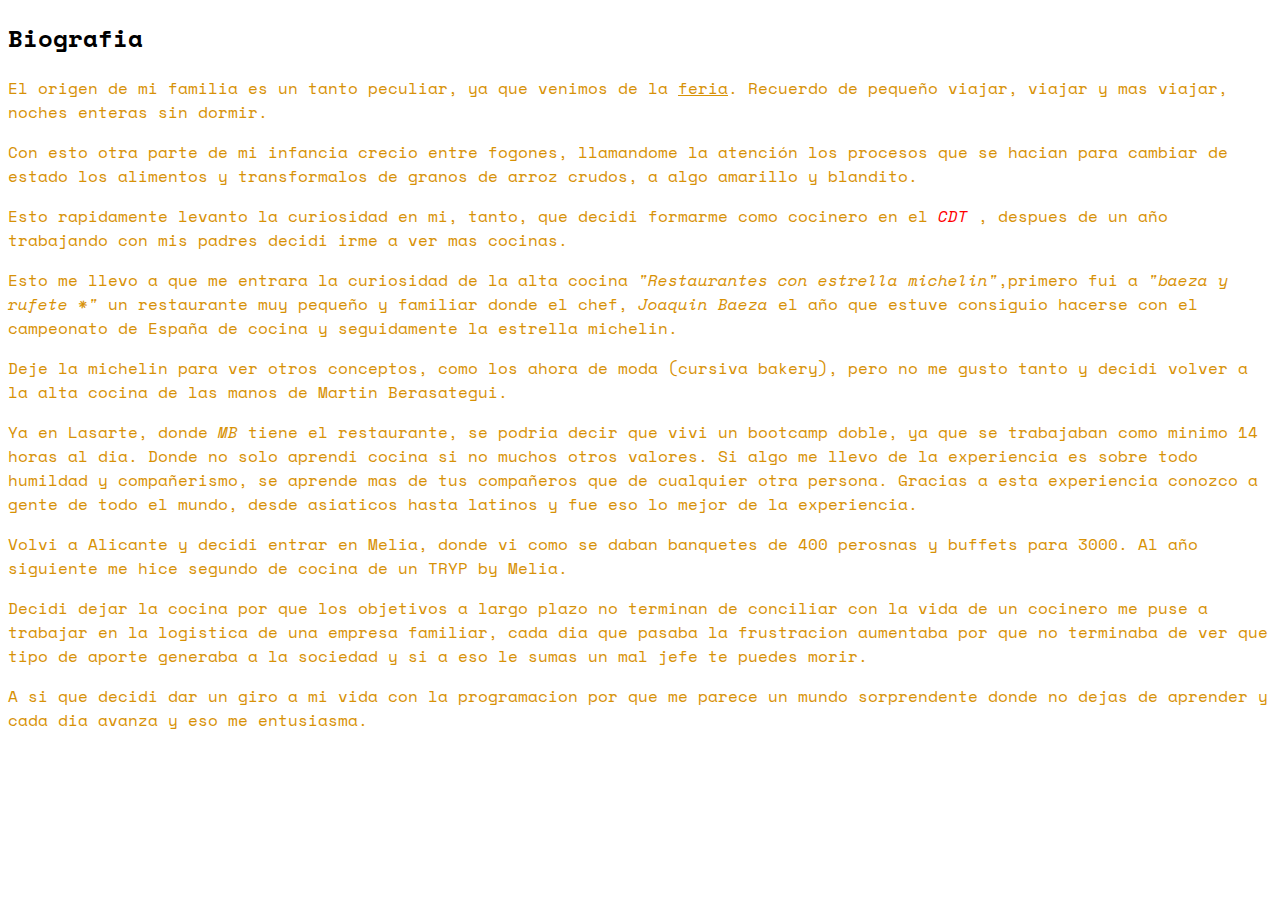
==== biografia.html @ 95cd4086 "primeros comienzos" ====
<!DOCTYPE html> 
    <html lang="es"> 
        <head> 
            <meta charset="UTF-8" />
            <title>Biografia</title>
            <link rel="stylesheet" type="text/css" href="biografia.css"/>
            <link rel="preconnect" href="https://fonts.googleapis.com">
            <link rel="preconnect" href="https://fonts.gstatic.com" crossorigin>
            <link href="https://fonts.googleapis.com/css2?family=Space+Mono:ital@1&display=swap" rel="stylesheet">
        </head>


<body>

<h2>Biografia</h2>

<!-- A las divisiones agregarle un fondo de color gris -->
    <div id="origen">
        <p>El origen de mi familia es un tanto peculiar, ya que venimos de la <u>feria</u>. Recuerdo de pequeño viajar, viajar
        y mas viajar, noches enteras sin dormir.</p>

        <p>Con esto otra parte de mi infancia crecio entre fogones, llamandome la atención los procesos que se hacian
        para cambiar de estado los alimentos y transformalos de granos de arroz crudos, a algo amarillo y blandito.</p>

        <p>Esto rapidamente levanto la curiosidad en mi, tanto, que decidi formarme como cocinero en el <em id=escuela>CDT</em>
        , despues de un año trabajando con mis padres decidi irme a ver mas cocinas.</p>
    </div>
    
    <!-- A las divisiones agregarle un fondo de color gris -->

    <div id="cocina">
        <p>Esto me llevo a que me entrara la curiosidad de la alta cocina <em class=michelin>"Restaurantes con estrella michelin"</em>,primero
        fui a <em class=michelin>"baeza y rufete *"</em> un restaurante muy pequeño y familiar donde el chef, <i>Joaquin Baeza</i> el año que estuve consiguio
        hacerse con el campeonato de España de cocina y seguidamente la estrella michelin.</p>

        <p>Deje la michelin para ver otros conceptos, como los ahora de moda (cursiva bakery), pero no me gusto tanto y
        decidi volver a la alta cocina de las manos de Martin Berasategui.</p>

        <p>Ya en Lasarte, donde <em class=cocinero>MB</em> tiene el restaurante, se podria decir que vivi un bootcamp doble, ya que se trabajaban 
        como minimo 14 horas al dia. Donde no solo aprendi cocina si no muchos otros valores. Si algo me llevo de
        la experiencia es sobre todo humildad y compañerismo, se aprende mas de tus compañeros que de cualquier otra 
        persona. Gracias a esta experiencia conozco a gente de todo el mundo, desde asiaticos hasta latinos y fue
        eso lo mejor de la experiencia.</p>
    </div>

    <!-- A las divisiones agregarla un color de fondo gris -->

    <div id="desenlace">
        <p>Volvi a Alicante y decidi entrar en Melia, donde vi como se daban banquetes de 400 perosnas y buffets para 3000.
        Al año siguiente me hice segundo de cocina de un TRYP by Melia.</p>

        <p>Decidi dejar la cocina por que los objetivos a largo plazo no terminan de conciliar con la vida de un cocinero
        me puse a trabajar en la logistica de una empresa familiar, cada dia que pasaba la frustracion aumentaba por que
        no terminaba de ver que tipo de aporte generaba a la sociedad y si a eso le sumas un mal jefe te puedes morir.</p>

        <p>A si que decidi dar un giro a mi vida con la programacion por que me parece un mundo sorprendente donde no dejas
        de aprender y cada dia avanza y eso me entusiasma.</p>
    </div>
</body>


<!-- Aqui se añadiran imagenes de la feria, Joaquin Baeza, Martin Berasategui y La tartana -->
---- biografia.css ----
h2 {
    font-family:'Space Mono', monospace;
    color:rgb(0, 0, 0)
}

p {
    font-family: 'Space Mono', monospace;
    color:rgb(215, 145, 5)
}

#cocinero {
    color:blue
}

#escuela {
    color:red
}
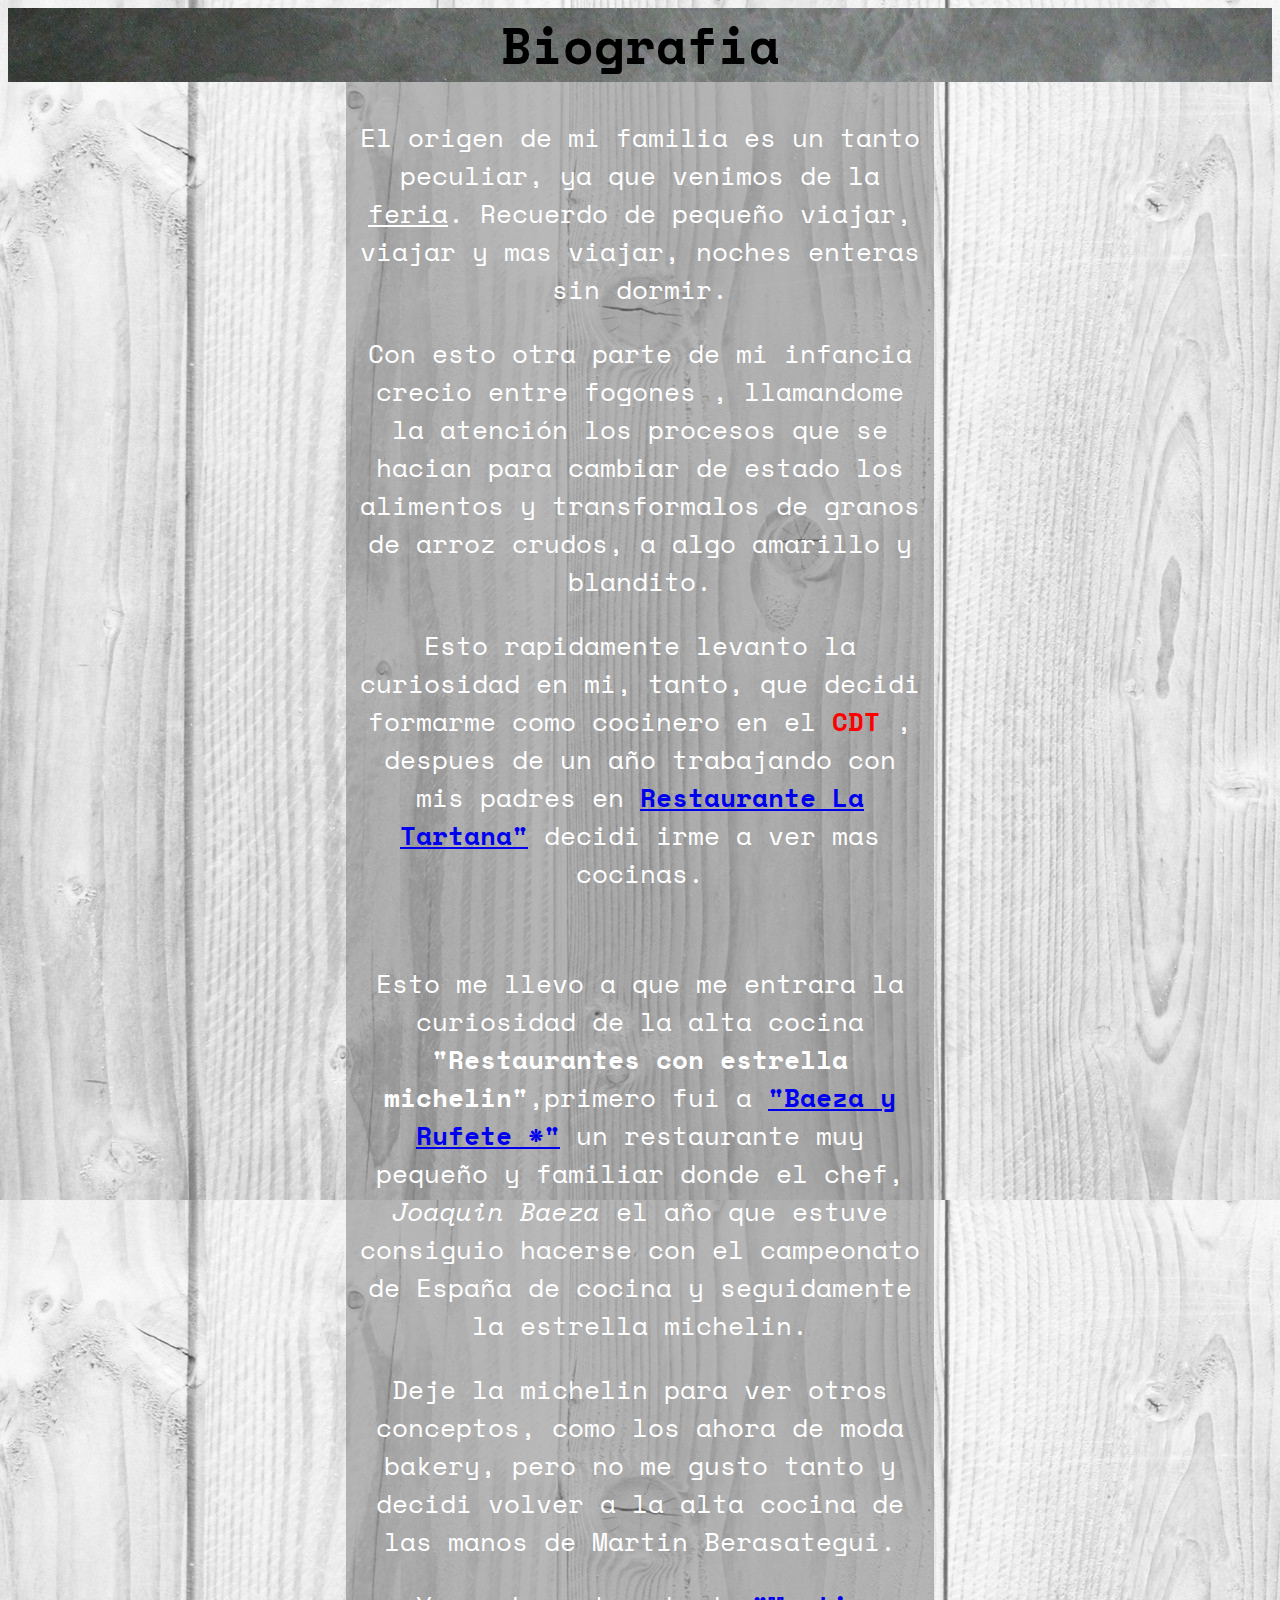
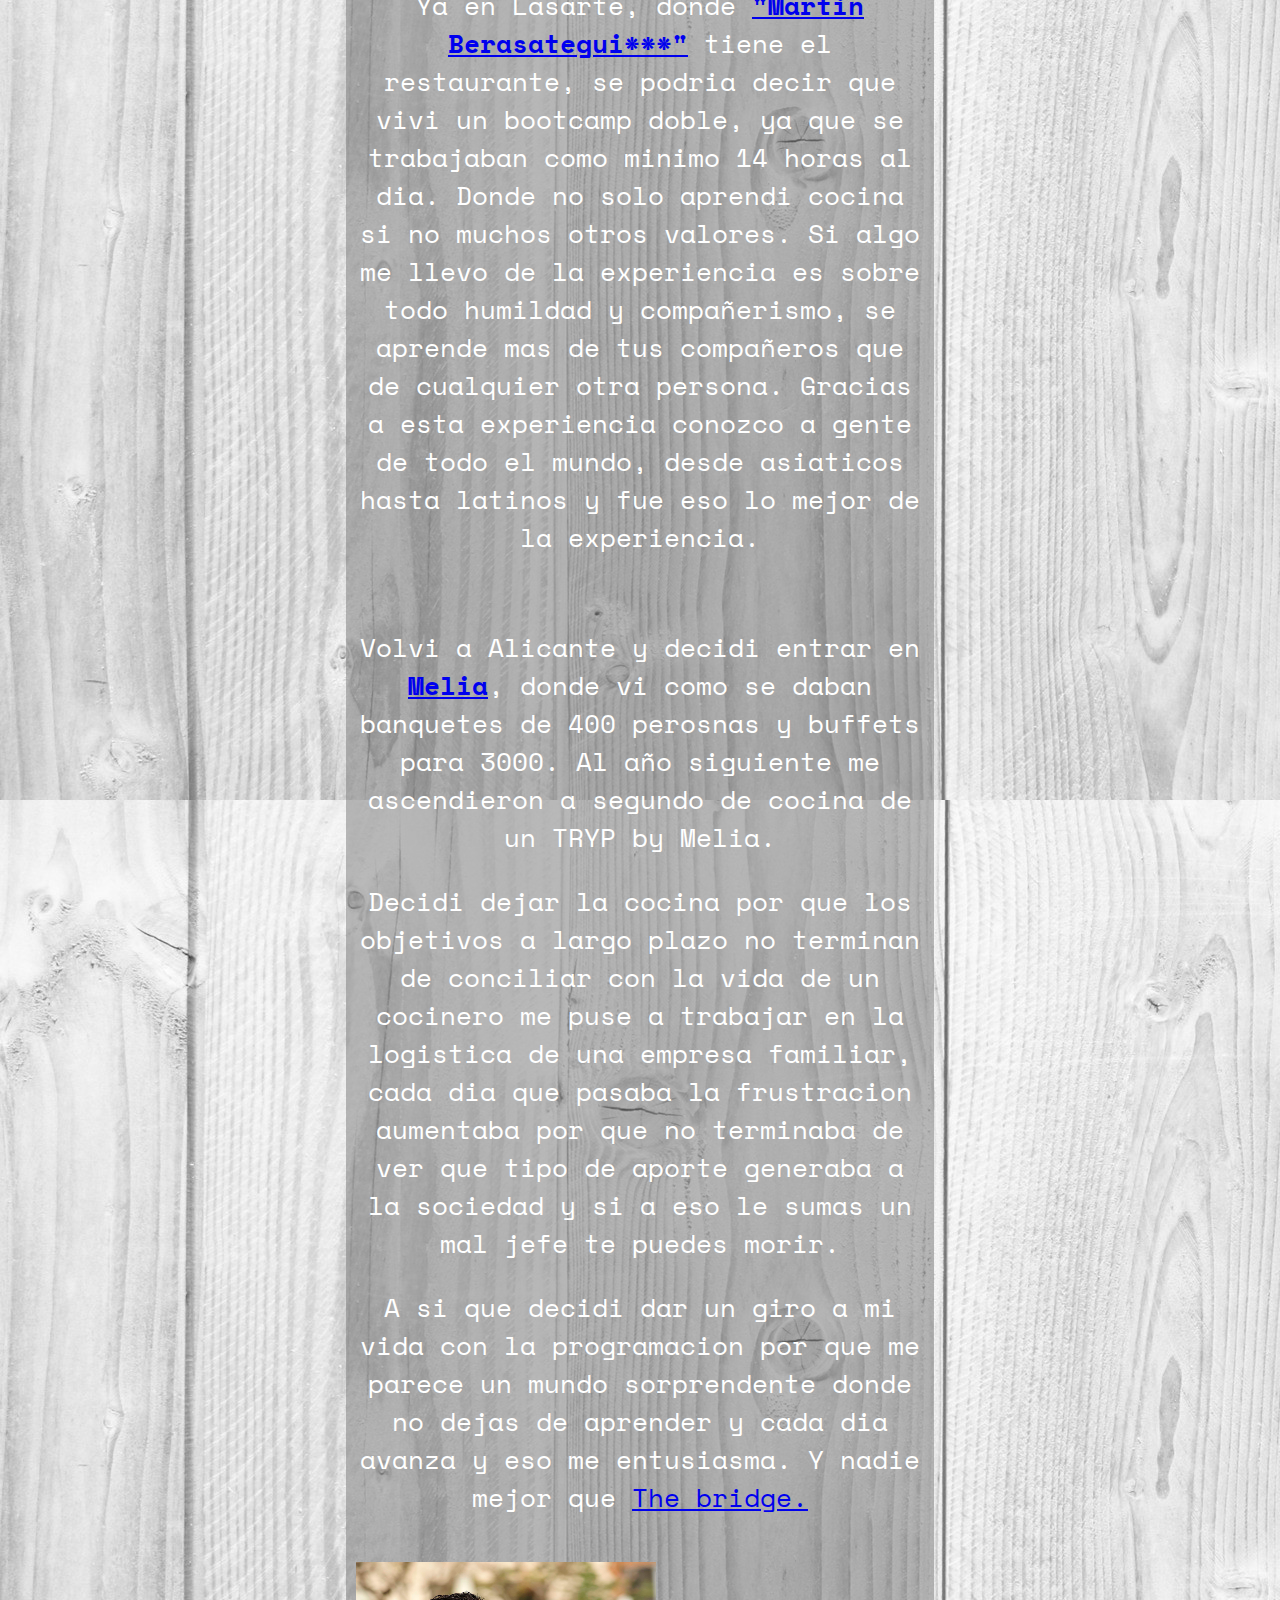
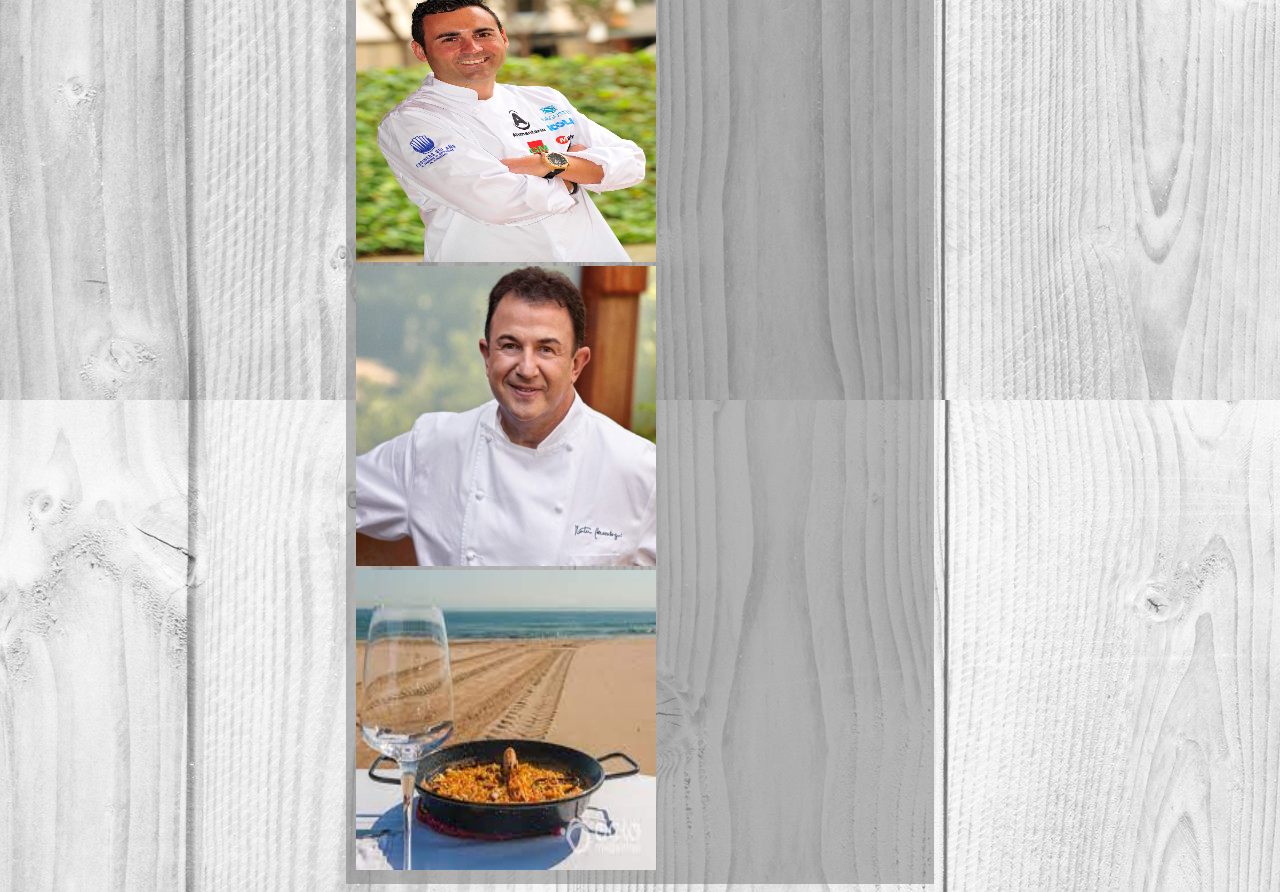
==== commit 6ca62b2d: "Form" ====
--- a/biografia.html
+++ b/biografia.html
@@ -12,31 +12,34 @@
 
 <body>
 
-<h2>Biografia</h2>
-
+    <header>
+        <h2>
+            Biografia
+        </h2>
+    </header>
 <!-- A las divisiones agregarle un fondo de color gris -->
-    <div id="origen">
-        <p>El origen de mi familia es un tanto peculiar, ya que venimos de la <u>feria</u>. Recuerdo de pequeño viajar, viajar
+    <div class="origen">
+        <p class="primer_parrafo">El origen de mi familia es un tanto peculiar, ya que venimos de la <u>feria</u>. Recuerdo de pequeño viajar, viajar
         y mas viajar, noches enteras sin dormir.</p>
 
-        <p>Con esto otra parte de mi infancia crecio entre fogones, llamandome la atención los procesos que se hacian
+        <p class="primer_parrafo">Con esto otra parte de mi infancia crecio entre fogones , llamandome la atención los procesos que se hacian
         para cambiar de estado los alimentos y transformalos de granos de arroz crudos, a algo amarillo y blandito.</p>
 
-        <p>Esto rapidamente levanto la curiosidad en mi, tanto, que decidi formarme como cocinero en el <em id=escuela>CDT</em>
-        , despues de un año trabajando con mis padres decidi irme a ver mas cocinas.</p>
+        <p class="primer_parrafo">Esto rapidamente levanto la curiosidad en mi, tanto, que decidi formarme como cocinero en el <strong id="escuela">CDT</strong>
+        , despues de un año trabajando con mis padres en <a href="http://www.restaurantelatartana.com/la-tartana/"><strong>Restaurante La Tartana"</strong></a> decidi irme a ver mas cocinas.</p>
     </div>
     
     <!-- A las divisiones agregarle un fondo de color gris -->
 
-    <div id="cocina">
-        <p>Esto me llevo a que me entrara la curiosidad de la alta cocina <em class=michelin>"Restaurantes con estrella michelin"</em>,primero
-        fui a <em class=michelin>"baeza y rufete *"</em> un restaurante muy pequeño y familiar donde el chef, <i>Joaquin Baeza</i> el año que estuve consiguio
+    <div class="cocina">
+        <p>Esto me llevo a que me entrara la curiosidad de la alta cocina <strong id="guia">"Restaurantes con estrella michelin"</strong>,primero
+        fui a <a href=https://baezarufete.com><strong id="restaurante">"Baeza y Rufete *"</strong></a> un restaurante muy pequeño y familiar donde el chef, <i>Joaquin Baeza</i> el año que estuve consiguio
         hacerse con el campeonato de España de cocina y seguidamente la estrella michelin.</p>
 
-        <p>Deje la michelin para ver otros conceptos, como los ahora de moda (cursiva bakery), pero no me gusto tanto y
+        <p>Deje la michelin para ver otros conceptos, como los ahora de moda bakery, pero no me gusto tanto y
         decidi volver a la alta cocina de las manos de Martin Berasategui.</p>
 
-        <p>Ya en Lasarte, donde <em class=cocinero>MB</em> tiene el restaurante, se podria decir que vivi un bootcamp doble, ya que se trabajaban 
+        <p>Ya en Lasarte, donde <a href=https://www.martinberasategui.com/es/inicio><strong id="">"Martin Berasategui***"</strong></a> tiene el restaurante, se podria decir que vivi un bootcamp doble, ya que se trabajaban 
         como minimo 14 horas al dia. Donde no solo aprendi cocina si no muchos otros valores. Si algo me llevo de
         la experiencia es sobre todo humildad y compañerismo, se aprende mas de tus compañeros que de cualquier otra 
         persona. Gracias a esta experiencia conozco a gente de todo el mundo, desde asiaticos hasta latinos y fue
@@ -45,17 +48,35 @@
 
     <!-- A las divisiones agregarla un color de fondo gris -->
 
-    <div id="desenlace">
-        <p>Volvi a Alicante y decidi entrar en Melia, donde vi como se daban banquetes de 400 perosnas y buffets para 3000.
-        Al año siguiente me hice segundo de cocina de un TRYP by Melia.</p>
+    <div class="desenlace">
+        <p>Volvi a Alicante y decidi entrar en <a href=https://www3.melia.com/es/hoteles/espana/alicante/melia-alicante><strong>Melia</strong></a>, donde vi como se daban banquetes de 400 perosnas y buffets para 3000.
+        Al año siguiente me ascendieron a segundo de cocina de un TRYP by Melia.</p>
 
         <p>Decidi dejar la cocina por que los objetivos a largo plazo no terminan de conciliar con la vida de un cocinero
         me puse a trabajar en la logistica de una empresa familiar, cada dia que pasaba la frustracion aumentaba por que
         no terminaba de ver que tipo de aporte generaba a la sociedad y si a eso le sumas un mal jefe te puedes morir.</p>
 
         <p>A si que decidi dar un giro a mi vida con la programacion por que me parece un mundo sorprendente donde no dejas
-        de aprender y cada dia avanza y eso me entusiasma.</p>
+        de aprender y cada dia avanza y eso me entusiasma. Y nadie mejor que <a href=https://www.thebridge.tech/bootcamps/bootcamp-fullstack-developer>The bridge.</a></p>
     </div>
+    <footer>
+        <div>
+
+            <img src="img/JOAQUIN-BAEZA-RUFETE.jpg"
+            width="300" height="300"
+            alt="Joaquin Baeza Rufete" />
+
+            <img src="img/martin-def-860x860.jpg"
+            width="300" height="300"
+            alt="Martin Berasategui"/>
+
+            <img src="/img/descarga.jfif"
+            width="300" height="300"
+            alt="restaurante La Tartana"/>
+
+        </div>
+        
+    </footer>
 </body>
 
 
--- a/biografia.css
+++ b/biografia.css
@@ -1,14 +1,26 @@
+ body{
+    background-image: url("img/9870.jpg")
+}
+
+div{
+    background-color:rgba(119, 119, 119, 0.5);
+}
+
+
 h2 {
+    font-size: 50px;
     font-family:'Space Mono', monospace;
     color:rgb(0, 0, 0)
 }
 
 p {
+    font-size: 26px;
     font-family: 'Space Mono', monospace;
-    color:rgb(215, 145, 5)
+    color:rgb(255, 255, 255)
+      
 }
 
-#cocinero {
+p #cocinero {
     color:blue
 }
 
@@ -16,3 +28,19 @@
     color:red
 }
 
+h2 {
+    text-align: center;
+    margin:auto;
+}
+
+p {
+    text-align: center;
+}
+
+div {
+    width:45%;border:10px line rgb(4, 4, 4);padding:10px;margin:auto;
+}
+
+header {
+    background-image: url(img/fondopagina.jpg);
+}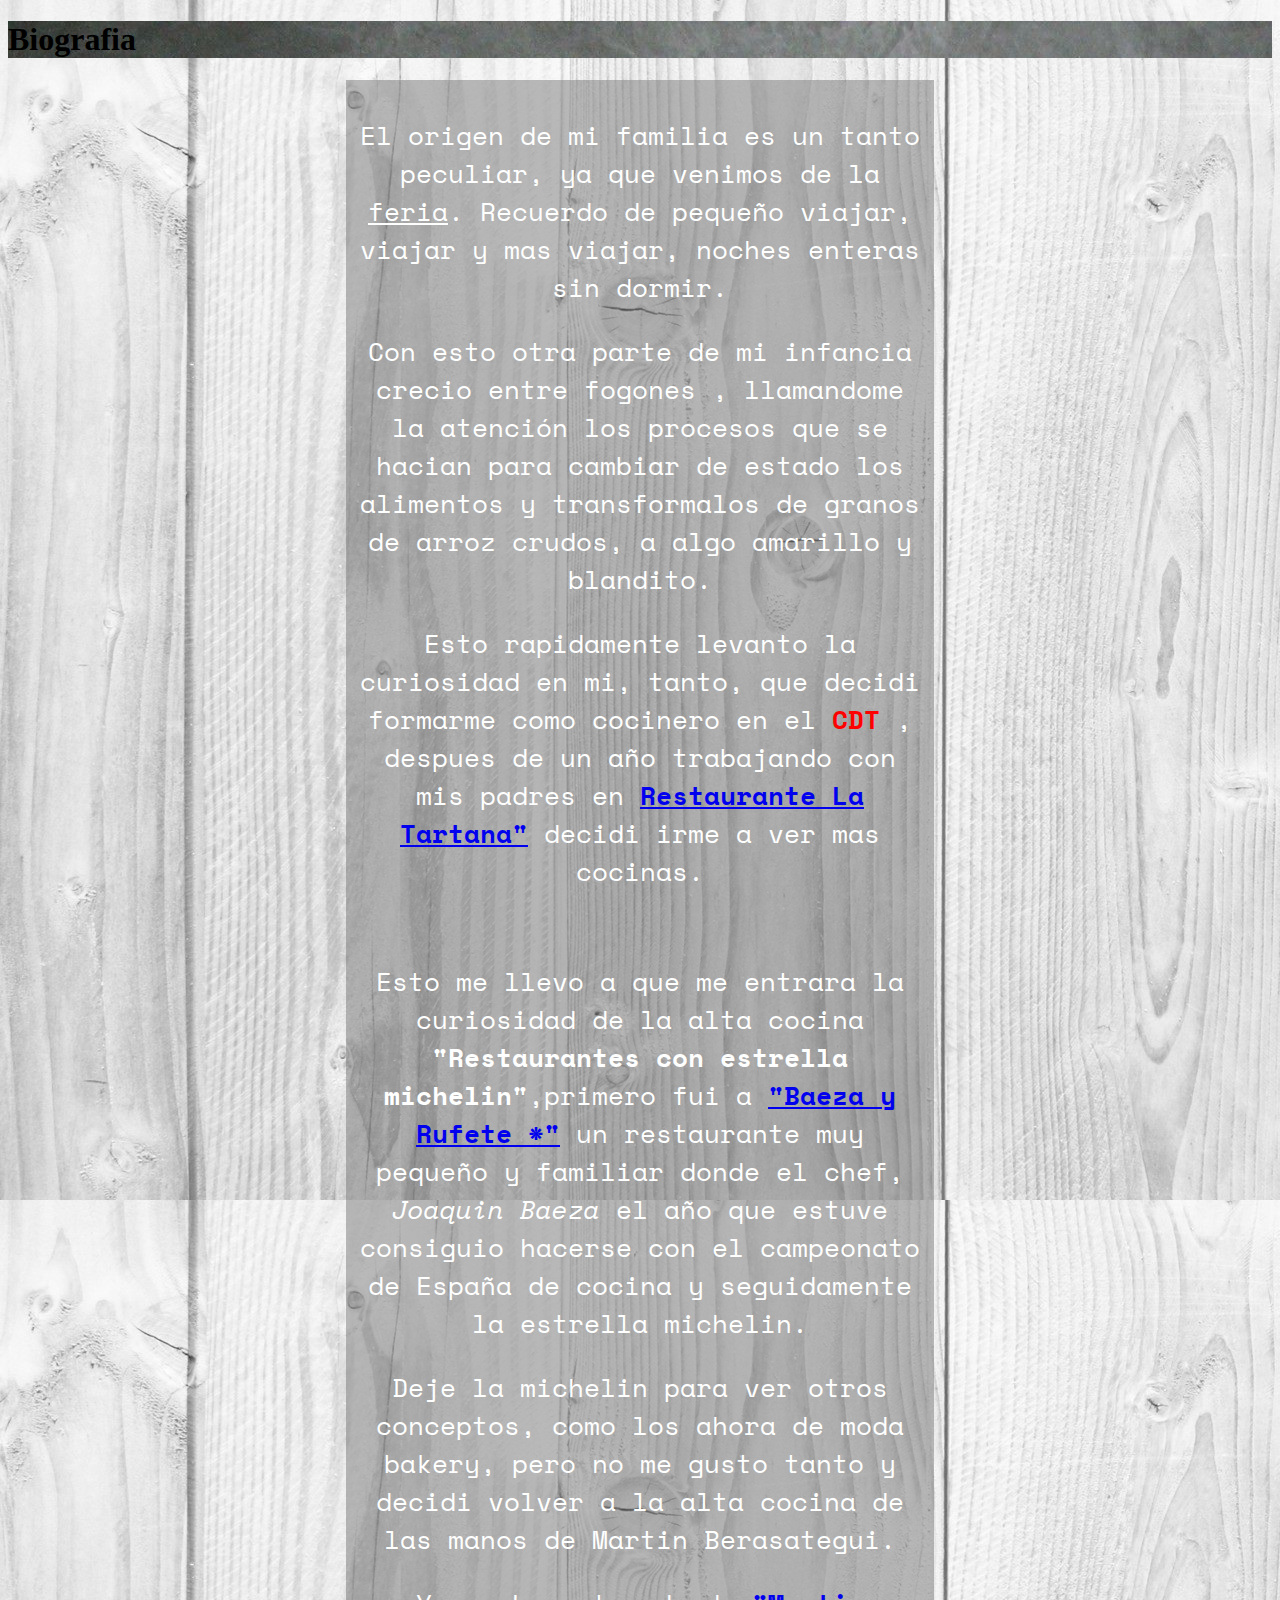
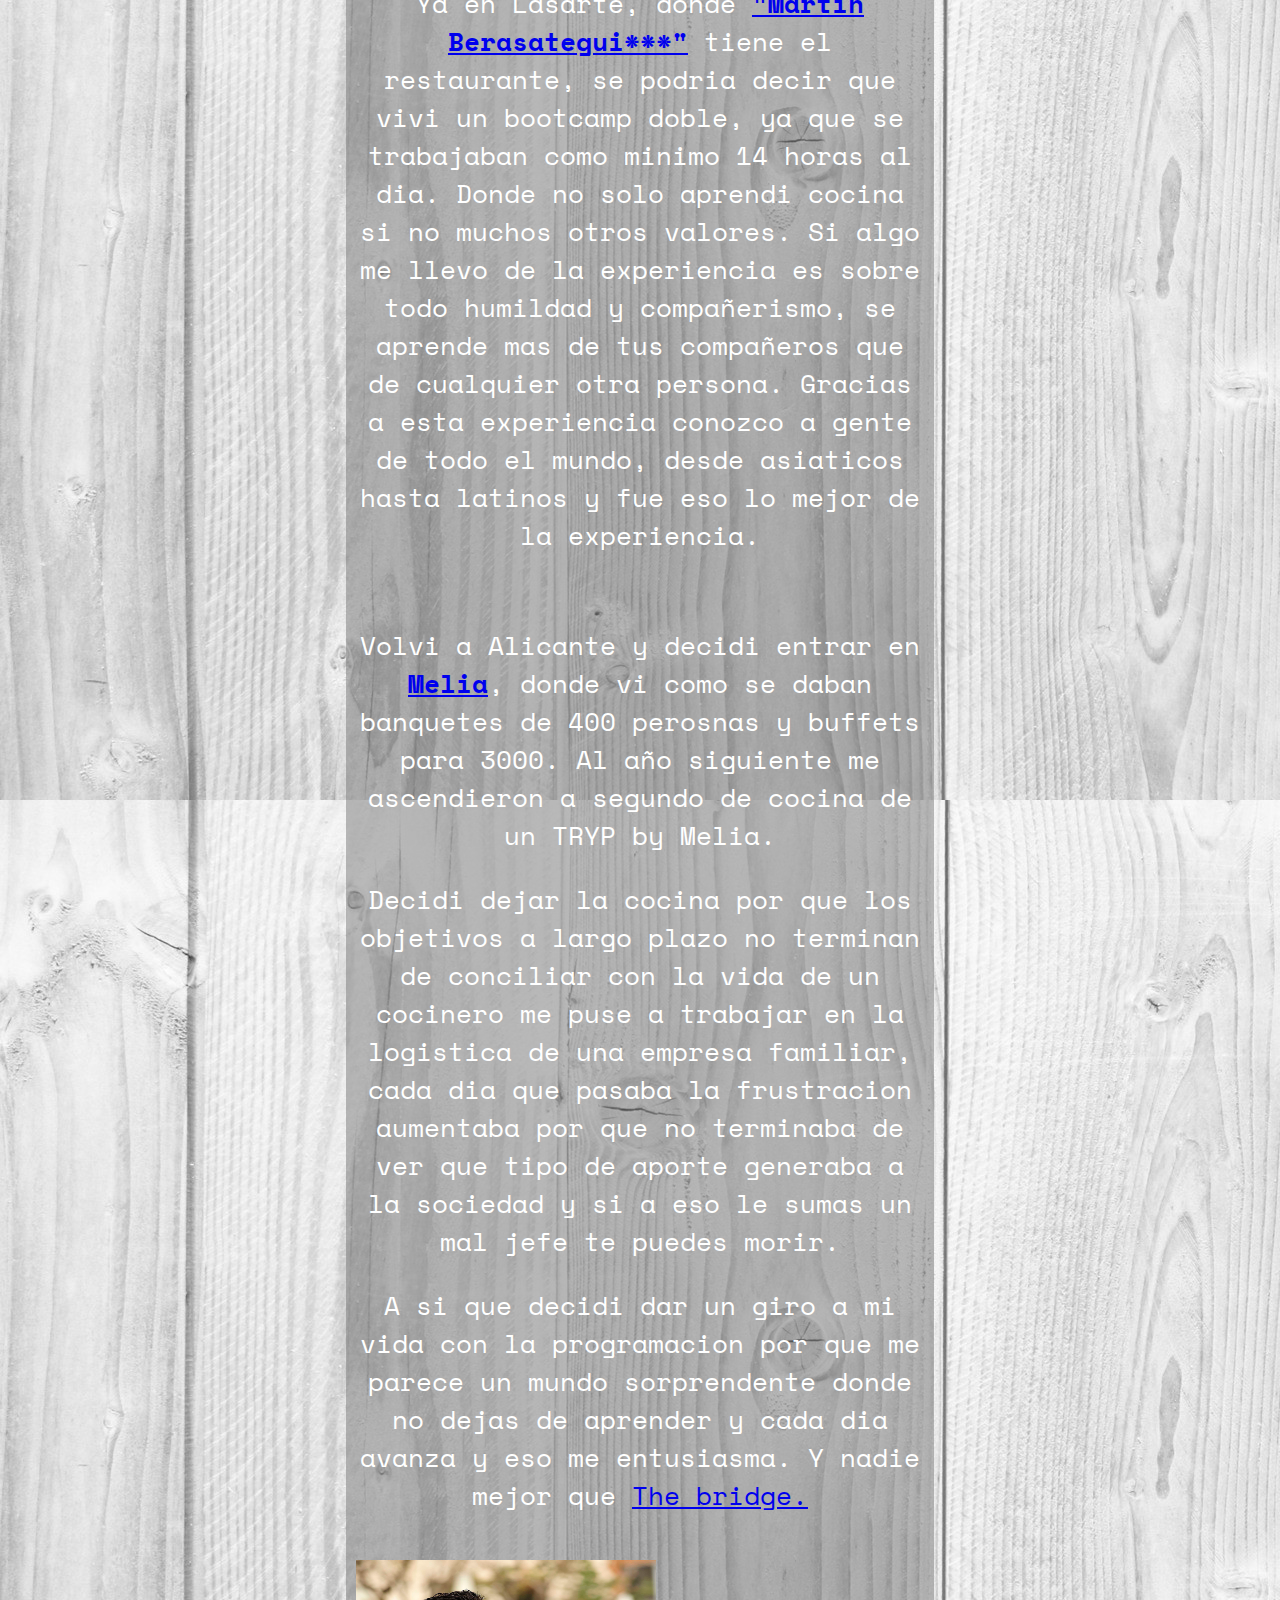
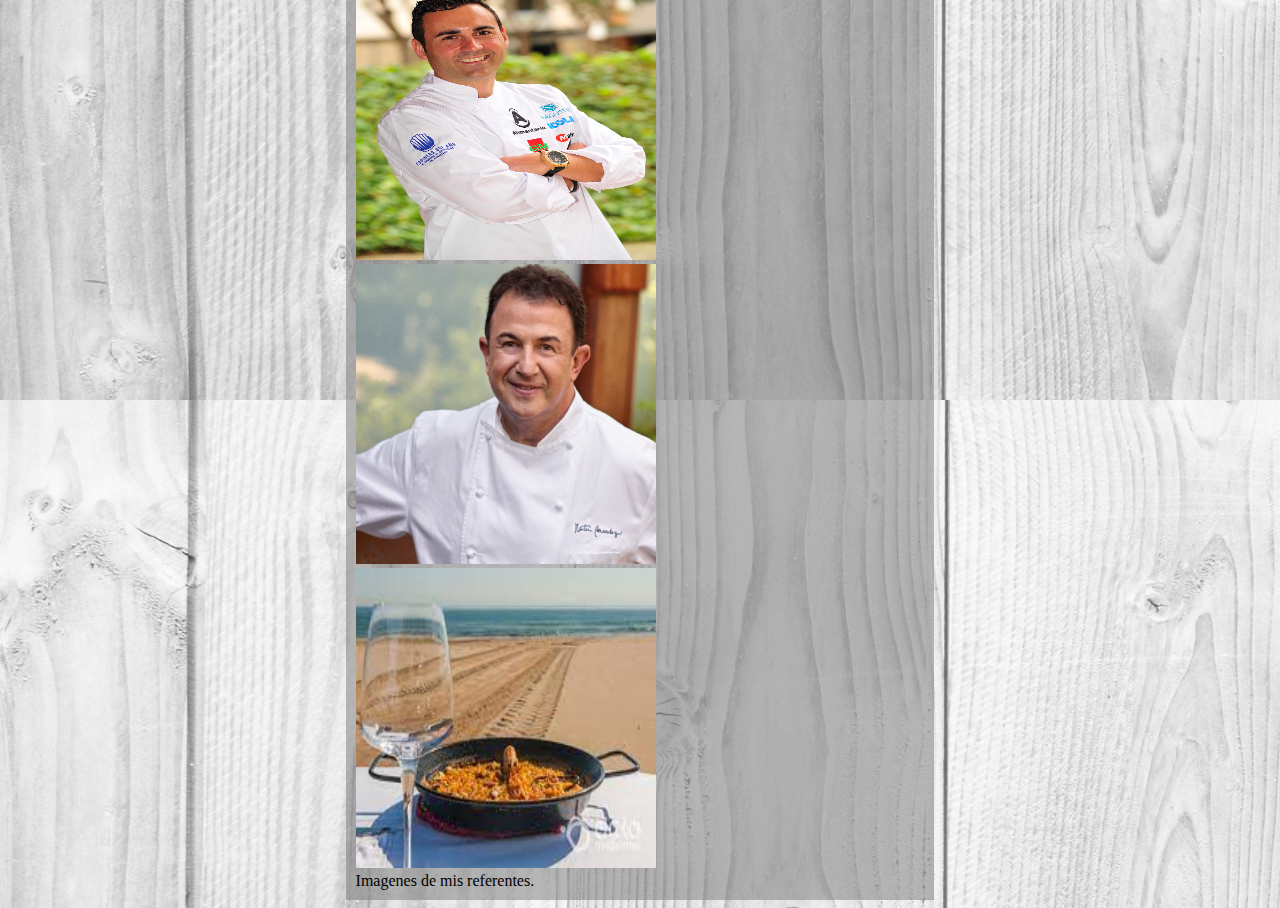
==== commit 1f0b8610: "Videos" ====
--- a/biografia.html
+++ b/biografia.html
@@ -13,9 +13,9 @@
 <body>
 
     <header>
-        <h2>
+        <h1>
             Biografia
-        </h2>
+        </h1>
     </header>
 <!-- A las divisiones agregarle un fondo de color gris -->
     <div class="origen">
@@ -73,6 +73,9 @@
             <img src="/img/descarga.jfif"
             width="300" height="300"
             alt="restaurante La Tartana"/>
+            <figcaption>
+                Imagenes de mis referentes.
+            </figcaption>
 
         </div>
         
